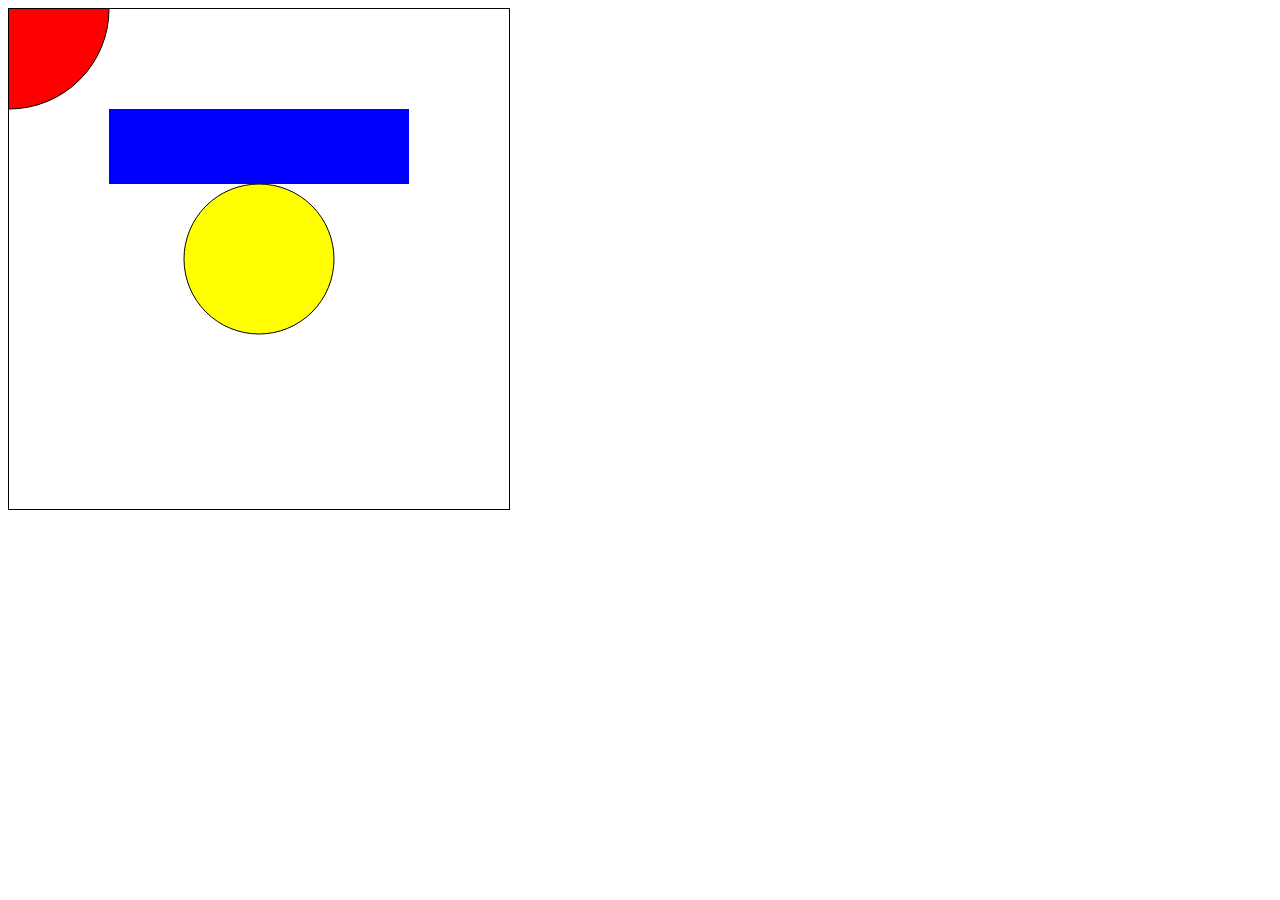
==== hw04/index.html @ b4a12ac4 "PLs" ====
<!DOCTYPE html5><html><head><title>SVG demo</title></head><body><svg id="vimage" height="500" width="500" style="border:1px solid"><circle cx="250" cy="250" r="75" fill="yellow" stroke="black"></circle><rect x="100" y="100" width="300" height="75" fill="blue"></rect></svg></body><script src="svg.js"></script></html>
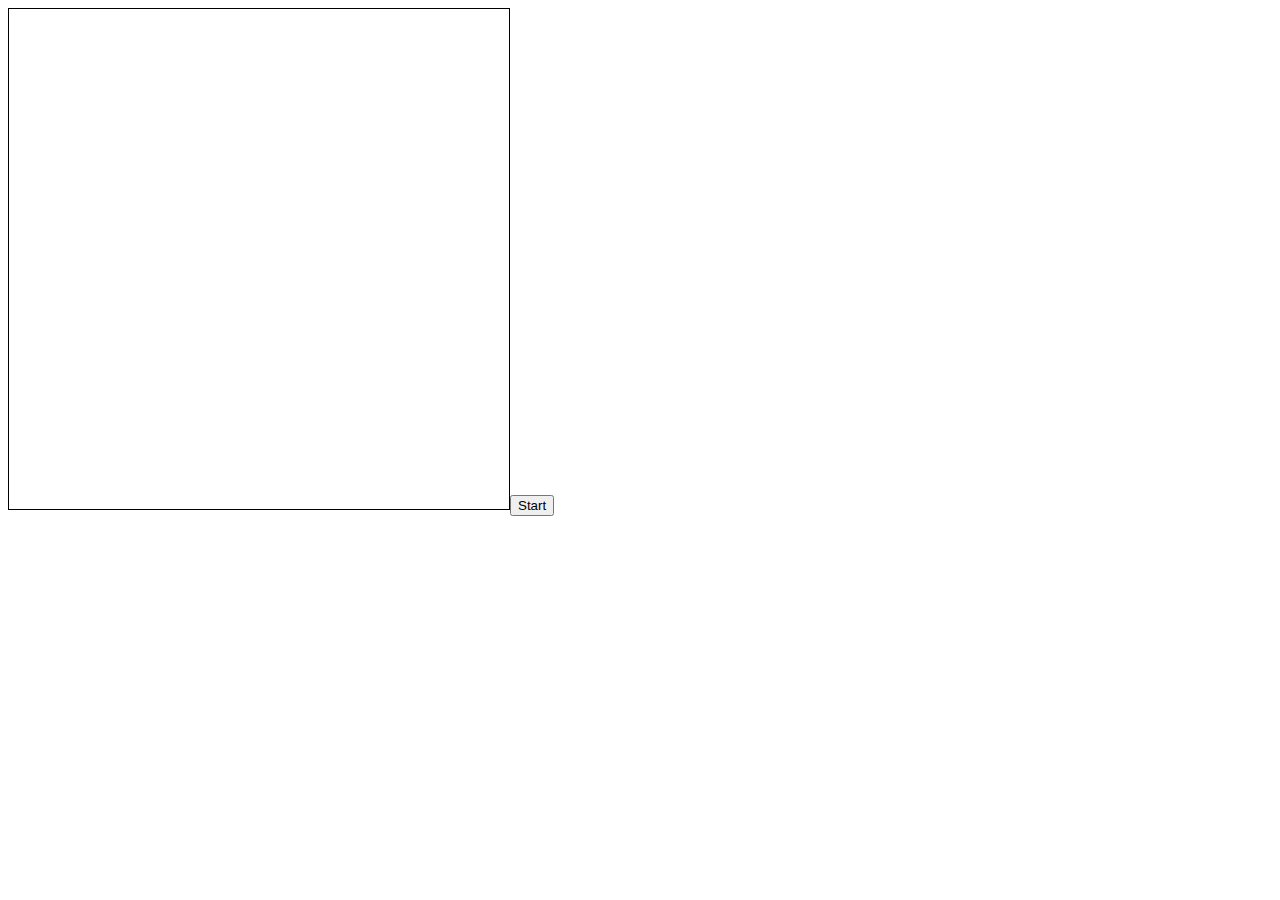
==== commit 2bcd4b26: "h05" ====
--- a/hw04/index.html
+++ b/hw04/index.html
@@ -1 +1 @@
-<!DOCTYPE html5><html><head><title>SVG demo</title></head><body><svg id="vimage" height="500" width="500" style="border:1px solid"><circle cx="250" cy="250" r="75" fill="yellow" stroke="black"></circle><rect x="100" y="100" width="300" height="75" fill="blue"></rect></svg></body><script src="svg.js"></script></html>+<!DOCTYPE html5><html><head><title>SVG demo</title></head><body><svg id="vimage" height="500" width="500" style="border:1px solid"></svg><button id="startCircle">Start</button></body><script src="svg.js"></script></html>